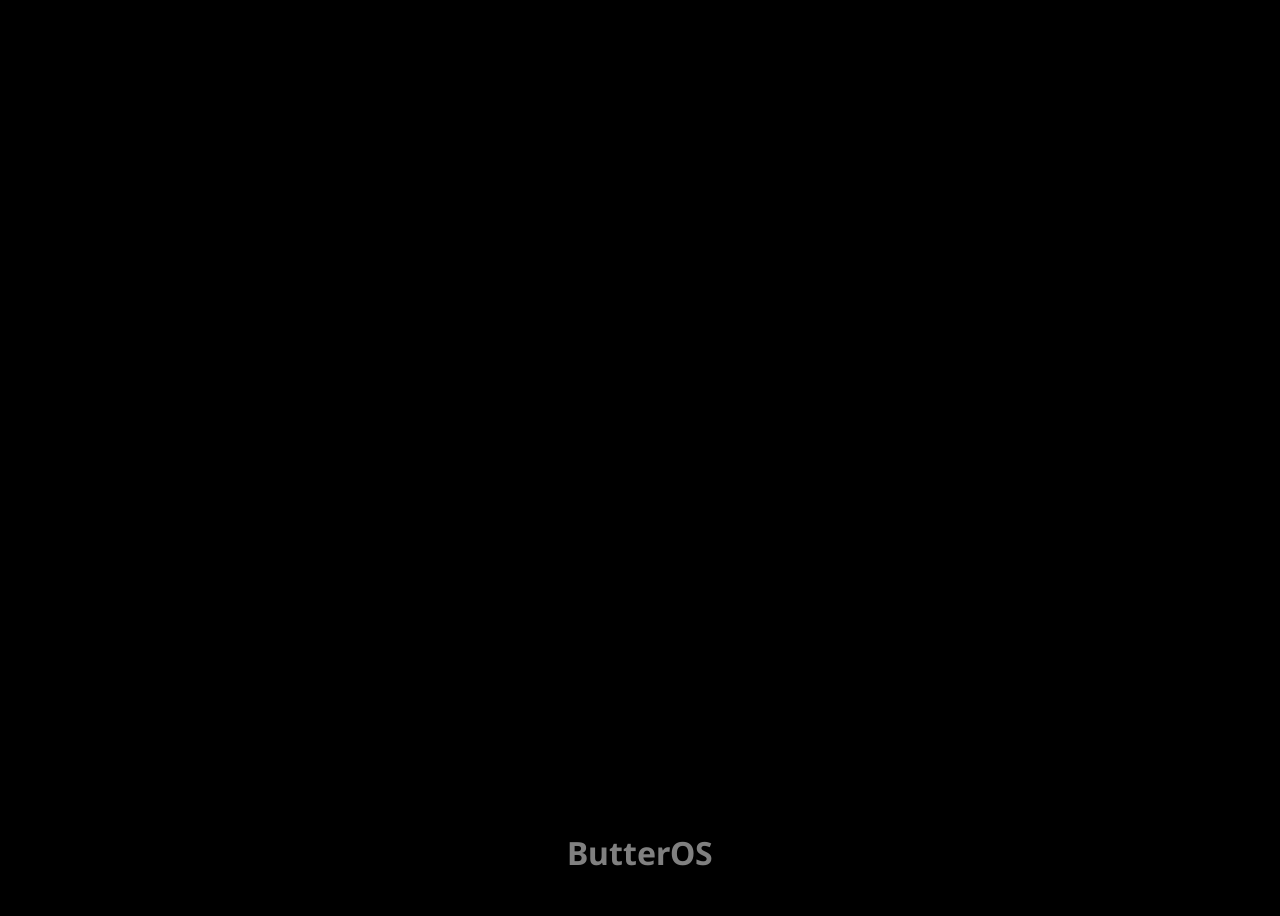
==== index.html @ f7f6e249 "Upload | Version 0.1" ====
<!DOCTYPE html>
<html>
  <head>
    <title>ButterOS</title>
    <link rel="stylesheet" href="main.css">
  </head>
  <body>
    <div id="startup">
      <img src="https://github.com/butterdogco/butterdogco.github.io/blob/main/docs/img/general/ButterDog%20Glow.png?raw=true">
      <h1>ButterOS</h1>
    </div>

    <main id="workspace"></main>
    <div id="desktop"></div>
    <div id="startMenu" class="closed">
      <div class="appSection" id="installedApps">
        <p>Installed Apps</p>
      </div>
      <div class="appSection" id="daHubApps"></div>
    </div>
    <div id="taskbar">
      <button onclick="onStartClicked()" title="Start menu" class="appIcon smallAppIcon" id="startButton"></button>
    </div>
    <div id="infoBar">
      <p id="time">January 1 12:00 AM</p>
    </div>
    
    <script defer>
      function eruda() {
        var script = document.createElement('script');
        script.src="https://cdn.jsdelivr.net/npm/eruda"; 
        document.body.append(script); 
        script.onload = function () { 
          eruda.init(); 
        } 
      }
      eruda();
    </script>
    <script src="apps.js" defer></script>
    <script src="dragger.js" defer></script>
    <script src="main.js" defer></script>
  </body>
</html>
---- main.css ----
@import url('https://fonts.googleapis.com/css2?family=Noto+Sans:ital,wght@0,100..900;1,100..900&display=swap');

@keyframes startupAnim {
  0%, 50% {
    opacity: 1;
  }

  100% {
    opacity: 0;
  }
}

@keyframes windowOpen {
  0% {
    opacity: 0;
    transform: scale(0);
  }
  100% {
    opacity: 1;
    transform: scale(1);
  }
}

@keyframes windowClose {
  0% {
    opacity: 1;
    transform: scale(1);
  }

  100% {
    opacity: 0;
    transform: scale(0);
  }
}

:root {
  --shadow1color: rgb(0,0,0,0.2);

  --color1: rgb(0,0,0);
  --color2: rgb(30,30,40);
  
  --shade1: rgb(80,80,90);
  
  --color1trans: rgba(0,0,0,0.5);
  --color2trans: rgba(30,30,40,0.5);
  
  --titlebarpadding: 4px;
  --titlebarheight: 20px;
  --radius1: 12px;
  
  --taskbar-app-margin: 5px;
  --taskbarheight: 50px;
  --taskbarpadding: 8px;
  --taskbarbottommargin: 4px;
  
  --startmenubottommargin: 90px;
  --startmenuheight: 500px;
}

body {
  font-family: 'Noto Sans', sans-serif;
  margin: 0;
  background-color: var(--color1);
  background-image: url("file:///home/chronos/u-db339c0884aa5795fbc0473acdcdda7e571a1005/MyFiles/Downloads/winter%20bg.png");
  background-repeat: no-repeat;
  background-size: cover;
  height: 100vh;
  width: 100vw;
  color: white;
  overflow: hidden;
}

* {
  font-family: inherit;
  color: inherit;
}

#startup {
  pointer-events: none;
  opacity: 0;
  position: fixed;
  top: 0;
  left: 0;
  height: 100vh;
  width: 100vw;
  background: black;
  z-index: 9999999999999999999999;

  img {
    opacity: 0;
    position: absolute;
    object-fit: contain;
    width: 50vw;
    aspect-ratio: 1;
    top: 50%;
    left: 50%;
    transform: translate(-50%, -50%);
    transition: 0.5s ease;
  }

  h1 {
    position: absolute;
    transform: translateX(-50%);
    bottom: 5px;
    left: 50%;
    text-align: center;
    opacity: .5;
  }
}

.appIcon {
  background-color: transparent;
  background-size: cover;
  background-repeat: no-repeat;
  background-position: center;
  text-align: center;
  border-radius: var(--radius1);
  padding: 0;
  border: 2px solid transparent;
  cursor: pointer;
  overflow: hidden;
  transition: 0.15s ease;

  img {
    margin: 0;
    object-fit: fill;
    height: 100%;
    width: 100%;
    transition: 0.15s ease;
    border-radius: var(--radius1);
  }
}

.appIcon:hover {
  background-color: var(--color2trans);
  border: 2px solid var(--color2);
  box-shadow: 0 0 8px var(--shadow1color);

  img {
    filter: brightness(80%);
    -webkit-filter: brightness(80%);
  }
}

.largeAppIcon {
  width: 90px;
  height: 100px;
  padding: 0;
  padding-bottom: 4px;

  img {
    height: 80%;
  }
  
  p {
    text-align: center;
    margin: 0;
    text-overflow: ellipsis;
    white-space: nowrap;
    overflow: hidden;
    height: 20%;
  }
}

.smallAppIcon {
  background-color: transparent;
  background-size: contain;
  background-repeat: no-repeat;
  text-align: center;
  border-radius: var(--radius1);
  width: 60px;
  height: 60px;
  border: 2px solid transparent;
  cursor: pointer;
  overflow: hidden;
  transition: 0.15s ease;

  img {
    width: inherit;
  }
}


#desktop {
  position: absolute;
  display: flex;
  justify-content: left;
  flex-direction: column;
  flex-wrap: wrap;
  height: 100vh;
  overflow-y: hidden;
  z-index: 0;
  padding: 8px;

  button  {
    margin-bottom: var(--taskbar-app-margin)
  }
}

#taskbar {
  box-shadow: 0 0 8px var(--shadow1color);
  min-width: 50px;
  height: calc(var(--taskbarheight) + var(--taskbarpadding));
  position: fixed;
  bottom: var(--taskbarbottommargin);
  left: 50%;
  transform: translateX(-50%);
  padding: var(--taskbarpadding);
  background-color: var(--color2trans);
  border-radius: var(--radius1);
  transition: 0.2s ease;
  z-index: 99999;

  button:not(:only-child):not(:last-child) {
    margin-right: var(--taskbar-app-margin);
  }
  
  #startButton {
    background-image: url("https://raw.githubusercontent.com/butterdogco/butterdogco.github.io/main/docs/img/favicon.ico");
  }
}

#infoBar {
  box-shadow: 0 0 8px var(--shadow1color);
  min-width: 90px;
  height: calc(var(--taskbarheight) + var(--taskbarpadding));
  position: fixed;
  bottom: var(--taskbarbottommargin);
  right: var(--taskbarbottommargin);
  padding: var(--taskbarpadding);
  background-color: var(--color2trans);
  border-radius: var(--radius1);
  transition: 0.2s ease;
  z-index: 999;

  #time {
    font-size: 16px;
    margin: 0;
    position: relative;
    top: 50%;
    transform: translateY(-50%);
    text-align: center;
  }
}

#startMenu {
  backdrop-filter: blur(8px);
  -webkit-backdrop-filter: blur(8px);
  box-shadow: 0 0 8px var(--shadow1color);
  width: 400px;
  height: var(--startmenuheight);
  max-width: 80vw;
  max-height: 80vh;
  background: var(--color2trans);
  border: 4px solid var(--color1trans);
  border-radius: var(--radius1);
  z-index: 999;
  position: fixed;
  left: 50%;
  transform: translateX(-50%);
  bottom: var(--startmenubottommargin);
  opacity: 1;
  transition: 0.1s ease-out;
  overflow-x: hidden;
  overflow-y: scroll;

  .appSection {
    width: 100%;

    button {
      margin-top: var(--taskbar-app-margin);
      margin-left: var(--taskbar-app-margin);
    }
  
    h1, h2, p {
      text-align: center;
    }
  
    h2 {
      margin-bottom: 0;
    }
  
    p {
      margin: 0;
    }
  
    hr {
      border-color: var(--shade1);
    }
  }
}

#startMenu.closed {
  bottom: calc(var(--startmenuheight) * -1);
  opacity: 0;
}

main {
  z-index: 2;
  position: absolute;
  
  .window {
    box-shadow: 0 0 8px var(--shadow1color);
    z-index: 2;
    min-height: 300px;
    min-width: 300px;
    background-color: var(--color1);
    border-radius: var(--radius1);
    border: 2px solid var(--color2);
    overflow: hidden;
    position: absolute;
    resize: both;
    animation: windowOpen 0.2s ease-out;
    
    .titleBar {
      width: 100vw;
      height: var(--titlebarheight);
      color: white;
      text-align: left;
      background: var(--color2);
      padding: var(--titlebarpadding);
      cursor: grab;
      margin: 0;
    }
    
    button {
      border: none;
      transition: 0.2s ease;
      cursor: pointer;
      position: absolute;
      margin: 0;
      width: 40px;
    }
    
    .close {
      background: transparent;
      height: calc(var(--titlebarheight) + var(--titlebarpadding) + var(--titlebarpadding));
      right: 0;
      top: 0;
    }
    
    .close:hover {
      background: red;
    }
    
    .expand {
      background: transparent;
      height: calc(var(--titlebarheight) + var(--titlebarpadding) + var(--titlebarpadding));
      right: 40px;
      top: 0;
      transition: 0.2s ease;
      cursor: pointer;
    }
    
    .expand:hover {
      background: var(--shade1);
    }
    
    /* Issue with iframe sizing: it is the window width and height, not including the titlebar. This makes it display offscreen. */
    iframe {
      height: calc(100% - var(--titlebarpadding) - var(--titlebarheight));
      width: 100%;
      border: none;
      outline: none;
      margin: 0;
    }
  }
  
  .window.maximized {
    box-shadow: none;
    border-radius: 0;
  }
}
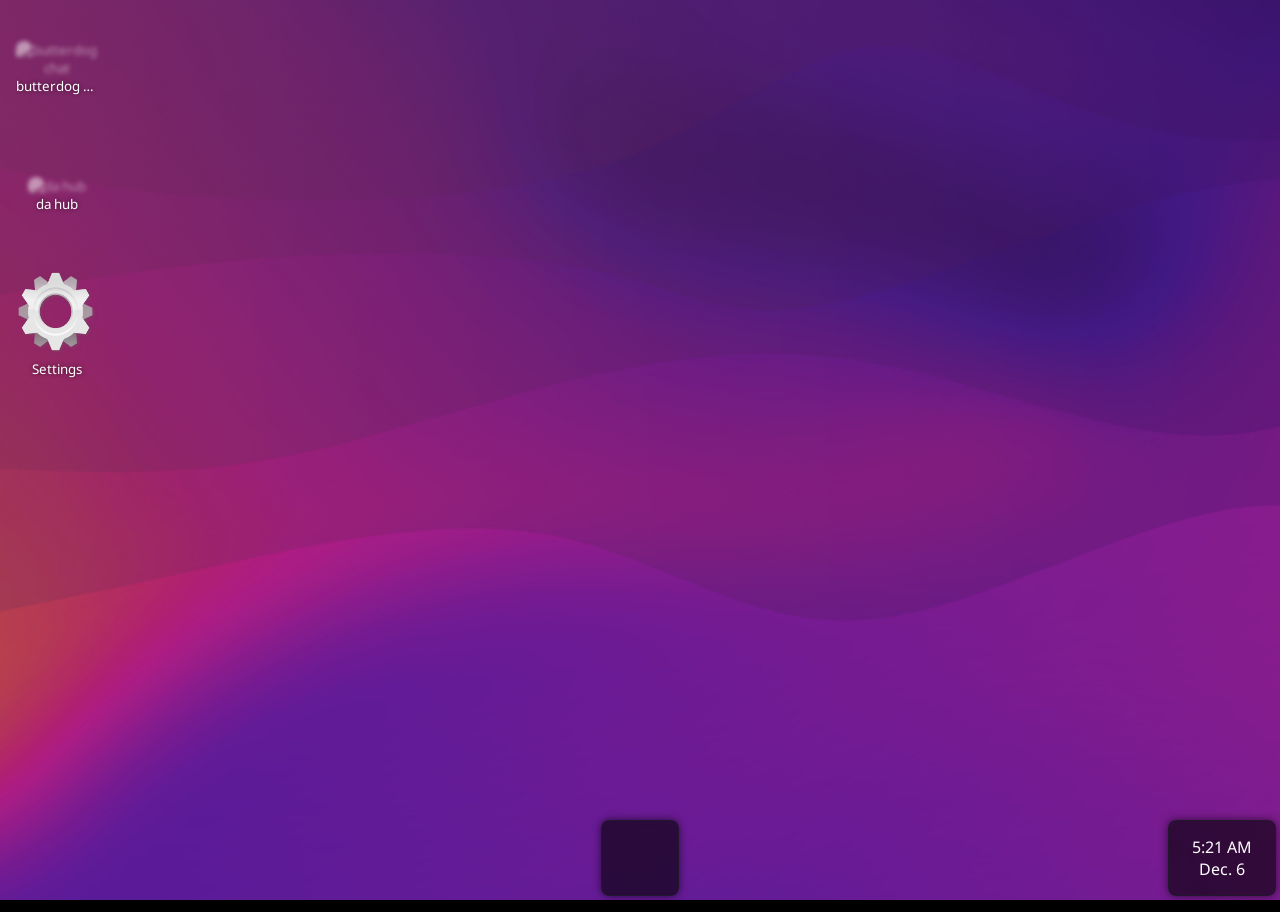
==== commit 1d5187b5: "Update | v0.2 - New settings app, new features, bug fixes, and design improvements." ====
--- a/index.html
+++ b/index.html
@@ -2,12 +2,16 @@
 <html>
   <head>
     <title>ButterOS</title>
-    <link rel="stylesheet" href="main.css">
+    <link rel="apple-touch-icon" sizes="256x256" href="https://raw.githubusercontent.com/butterdogco/butterdogco.github.io/main/docs/img/icons/ButterOS.png">
+    <link rel="shortcut icon" href="https://raw.githubusercontent.com/butterdogco/butterdogco.github.io/main/docs/img/icons/ButterOS.png">
+    <link rel="stylesheet" href="css/main.css">
+    <meta name="viewport" content="width=device-width, initial-scale=1">
+    <meta name="mobile-web-app-capable" content="yes">
   </head>
   <body>
     <div id="startup">
-      <img src="https://github.com/butterdogco/butterdogco.github.io/blob/main/docs/img/general/ButterDog%20Glow.png?raw=true">
-      <h1>ButterOS</h1>
+      <img src="img/ButterDog Glow.png" alt="ButterDog Glow">
+      <h1>ButterOS v0.2</h1>
     </div>
 
     <main id="workspace"></main>
@@ -25,19 +29,8 @@
       <p id="time">January 1 12:00 AM</p>
     </div>
     
-    <script defer>
-      function eruda() {
-        var script = document.createElement('script');
-        script.src="https://cdn.jsdelivr.net/npm/eruda"; 
-        document.body.append(script); 
-        script.onload = function () { 
-          eruda.init(); 
-        } 
-      }
-      eruda();
-    </script>
-    <script src="apps.js" defer></script>
-    <script src="dragger.js" defer></script>
-    <script src="main.js" defer></script>
+    <script src="js/apps.js" defer></script>
+    <script src="js/dragger.js" defer></script>
+    <script src="js/main.js" defer></script>
   </body>
 </html>
--- a/css/main.css
+++ b/css/main.css
@@ -0,0 +1,445 @@
+@import url('https://fonts.googleapis.com/css2?family=Noto+Sans:ital,wght@0,100..900;1,100..900&display=swap');
+
+@keyframes startupLoad {
+  0% {
+    opacity: 0.5;
+  }
+
+  50% {
+    opacity: 1;
+  }
+
+  100% {
+    opacity: 0.5;
+  }
+}
+
+@keyframes startupAnim {
+  0%, 50% {
+    opacity: 1;
+  }
+
+  100% {
+    opacity: 0;
+  }
+}
+
+@keyframes windowOpen {
+  0% {
+    opacity: 0;
+    transform: scale(0);
+  }
+  100% {
+    opacity: 1;
+    transform: scale(1);
+  }
+}
+
+@keyframes windowClose {
+  0% {
+    opacity: 1;
+    transform: scale(1);
+  }
+
+  100% {
+    opacity: 0;
+    transform: scale(0);
+  }
+}
+
+:root {
+  --shadow1color: rgb(0,0,0,0.2);
+  --shadow2color: rgba(0, 0, 0, 0.6);
+
+  --color1: rgb(0,0,0);
+  --color2: rgb(24, 24, 24);
+  
+  --shade1: rgb(80,80,90);
+  --shade2: rgb(255, 255, 255);
+
+  --shade1-transparent: rgba(80, 80, 90, 0.5);
+  --shade2-transparent: rgba(255, 255, 255, 0.05);
+  
+  --color1trans: rgba(0,0,0,0.5);
+  --color2trans: rgba(30, 30, 40, 0.75);
+
+  --accent1: rgb(145, 145, 233);
+  --windowAccent: rgba(0, 0, 0, 0.726);
+
+  --transparentBackground: rgba(0,0,0,0.6);
+  
+  --titlebarpadding: 4px;
+  --titlebarheight: 20px;
+  --radius1: 8px;
+
+  --startmenupadding: 8px;
+  
+  --taskbar-app-margin: 8px;
+  --taskbarheight: 50px;
+  --taskbarpadding: 8px;
+  --taskbarbottommargin: 4px;
+
+  --desktop-app-margin: 12px;
+  
+  --startmenubottommargin: 90px;
+  --startmenuheight: 500px;
+}
+
+body {
+  font-family: 'Noto Sans', sans-serif;
+  margin: 0;
+  background-color: var(--color1);
+  background-image: url("../img/background/Crystal.jpg");
+  background-repeat: no-repeat;
+  background-size: cover;
+  height: 100vh;
+  width: 100vw;
+  color: white;
+  overflow: hidden;
+  transition: backdrop-filter 0.5s ease, background-color 0.5s ease;
+}
+
+body.backgroundTransition {
+  backdrop-filter: blur(12px) brightness(0.4) saturate(0);
+}
+
+* {
+  font-family: inherit;
+  color: inherit;
+}
+
+#startup {
+  pointer-events: none;
+  position: fixed;
+  top: 0;
+  left: 0;
+  opacity: 0;
+  height: 100vh;
+  width: 100vw;
+  background: black;
+  z-index: 9999999999999999999999;
+  
+  img {
+    opacity: 0.5;
+    position: absolute;
+    object-fit: contain;
+    width: 50vw;
+    aspect-ratio: 1;
+    top: 50%;
+    left: 50%;
+    transform: translate(-50%, -50%);
+    transition: 0.5s ease;
+  }
+
+  h1 {
+    position: absolute;
+    transform: translateX(-50%);
+    bottom: 5px;
+    left: 50%;
+    text-align: center;
+    opacity: .5;
+  }
+}
+
+#startup.startup {
+  opacity: 1;
+  img {
+    animation: starupLoad .5s ease-in-out infinite;
+  }
+}
+
+.appIcon {
+  background-color: transparent;
+  background-size: cover;
+  background-repeat: no-repeat;
+  background-position: center;
+  text-align: center;
+  border-radius: var(--radius1);
+  padding: 4px;
+  border: none;
+  outline: transparent;
+  cursor: pointer;
+  overflow: hidden;
+  transition-property: background-color, box-shadow, outline;
+  transition-duration: 0.1s;
+  transition-timing-function: ease-out;
+
+  img {
+    opacity: 1;
+    filter: none;
+    margin: 0;
+    object-fit: fill;
+    height: 100%;
+    width: 100%;
+    transition: 0.2s ease;
+    border-radius: var(--radius1);
+  }
+
+  img.loading {
+    opacity: 0.5;
+    filter: blur(2px) brightness(1.5) saturate(0);
+    -webkit-filter: blur(2px) brightness(1.5) saturate(0);
+  }
+}
+
+.appIcon:hover {
+  background-color: var(--transparentBackground);
+  outline: 1px solid var(--shade1-transparent);
+  box-shadow: 0 0 8px var(--shadow2color);
+
+  img {
+    filter: brightness(80%);
+    -webkit-filter: brightness(80%);
+  }
+}
+
+.largeAppIcon {
+  width: 90px;
+  height: 115px;
+
+  img {
+    height: 80%;
+  }
+  
+  p {
+    text-align: center;
+    margin: 0;
+    text-overflow: ellipsis;
+    white-space: nowrap;
+    overflow: hidden;
+    height: 20%;
+    text-shadow: 0 0 4px var(--shadow2color);
+  }
+}
+
+.smallAppIcon {
+  background-color: transparent;
+  background-size: contain;
+  background-repeat: no-repeat;
+  text-align: center;
+  border-radius: var(--radius1);
+  width: 60px;
+  height: 60px;
+  cursor: pointer;
+  overflow: hidden;
+  transition: 0.15s ease;
+}
+
+
+#desktop {
+  position: absolute;
+  display: flex;
+  justify-content: left;
+  flex-direction: column;
+  flex-wrap: wrap;
+  height: calc(100vh - var(--desktop-app-margin));
+  padding: 12px;
+  width: 100vw;
+  z-index: 0;
+
+  button  {
+    margin-right: var(--desktop-app-margin);
+    margin-bottom: var(--desktop-app-margin);
+  }
+}
+
+#taskbar {
+  display: inline-flex;
+  backdrop-filter: blur(8px);
+  -webkit-backdrop-filter: blur(8px);
+  box-shadow: 0 0 8px var(--shadow2color);
+  min-width: 50px;
+  max-width: 70vw;
+  height: calc(var(--taskbarheight) + var(--taskbarpadding));
+  position: fixed;
+  bottom: var(--taskbarbottommargin);
+  left: 50%;
+  transform: translateX(-50%);
+  padding: var(--taskbarpadding);
+  background-color: var(--transparentBackground);
+  border-radius: var(--radius1);
+  border: 1px solid var(--color2trans);
+  transition: 0.25s ease;
+  z-index: 99999;
+  overflow-x: scroll;
+  overflow-y: hidden;
+
+  button {
+    min-width: 60px;
+  }
+
+  button:not(:only-child):not(:last-child) {
+    margin-right: var(--taskbar-app-margin);
+  }
+  
+  #startButton {
+    background-image: url("https://raw.githubusercontent.com/butterdogco/butterdogco.github.io/main/docs/img/favicon.ico");
+  }
+}
+
+#infoBar {
+  backdrop-filter: blur(8px);
+  -webkit-backdrop-filter: blur(8px);
+  box-shadow: 0 0 8px var(--shadow2color);
+  min-width: 90px;
+  height: calc(var(--taskbarheight) + var(--taskbarpadding));
+  position: fixed;
+  bottom: var(--taskbarbottommargin);
+  right: var(--taskbarbottommargin);
+  padding: var(--taskbarpadding);
+  background-color: var(--transparentBackground);
+  border: 1px solid var(--color2trans);
+  border-radius: var(--radius1);
+  transition: 0.2s ease;
+  z-index: 999;
+
+  #time {
+    font-size: 16px;
+    margin: 0;
+    position: relative;
+    top: 50%;
+    transform: translateY(-50%);
+    text-align: center;
+  }
+}
+
+#startMenu {
+  backdrop-filter: blur(8px);
+  -webkit-backdrop-filter: blur(8px);
+  box-shadow: 0 0 8px var(--shadow2color);
+  width: 400px;
+  height: var(--startmenuheight);
+  max-width: 80vw;
+  max-height: 80vh;
+  padding: var(--startmenupadding);
+  background: var(--transparentBackground);
+  border: 1px solid var(--color1trans);
+  border-radius: var(--radius1);
+  z-index: 999;
+  position: fixed;
+  left: 50%;
+  transform: translateX(-50%);
+  bottom: var(--startmenubottommargin);
+  opacity: 1;
+  transition: 0.2s ease-out;
+  overflow-x: hidden;
+  overflow-y: scroll;
+
+  .appSection {
+    width: 100%;
+
+    button {
+      margin-top: var(--taskbar-app-margin);
+      margin-left: var(--taskbar-app-margin);
+    }
+  
+    h1, h2, p {
+      text-align: center;
+    }
+  
+    h2 {
+      margin-bottom: 0;
+    }
+  
+    p {
+      margin: 0;
+    }
+  
+    hr {
+      border-color: var(--shade2-transparent);
+    }
+  }
+}
+
+#startMenu.closed {
+  bottom: calc(var(--startmenuheight) * -1);
+  opacity: 0;
+}
+
+main {
+  z-index: 2;
+  position: absolute;
+  
+  .window {
+    background-color: var(--transparentBackground);
+    backdrop-filter: blur(12px);
+    -webkit-backdrop-filter: blur(12px);
+    box-shadow: 0 0 8px var(--shadow1color);
+    z-index: 2;
+    min-height: 300px;
+    min-width: 300px;
+    border-radius: var(--radius1);
+    border: 2px solid var(--windowAccent);
+    overflow: hidden;
+    position: absolute;
+    resize: both;
+    animation: windowOpen 0.2s ease-out;
+    
+    .titleBar {
+      width: 100vw;
+      height: var(--titlebarheight);
+      color: white;
+      text-align: left;
+      background: var(--windowAccent);
+      padding: var(--titlebarpadding);
+      cursor: grab;
+      margin: 0;
+      display: inline-flex;
+
+      .titleBarIcon {
+        height: calc(var(--titlebarheight));
+        aspect-ratio: 1;
+        object-fit: contain;
+      }
+
+      .titleBarText {
+        font-size: 16px;
+        margin: 0 0 0 4px;
+      }
+
+      .titleBarButtons {
+        position: absolute;
+        top: 0;
+        right: 0;
+        display: inline-flex;
+
+        .titleButton {
+          background: transparent;
+          height: calc(var(--titlebarheight) + var(--titlebarpadding) + var(--titlebarpadding));
+          border: none;
+          transition: 0.2s ease;
+          cursor: pointer;
+          margin: 0;
+          width: 40px;
+        }
+  
+        .titleButton:hover {
+          background: var(--shade1);
+        }
+        
+        .close:hover {
+          background: red;
+        }
+      }
+    }
+    
+    /* Issue with iframe sizing: it is the window width and height, not including the titlebar. This makes it display offscreen. */
+    iframe {
+      height: calc(100% - var(--titlebarpadding) - var(--titlebarheight));
+      width: 100%;
+      border: none;
+      outline: none;
+      margin: 0;
+      background-color: transparent;
+    }
+  }
+  
+  .window.maximized {
+    box-shadow: none;
+    border-radius: 0;
+  }
+}
+
+.hidden {
+  display: none;
+}
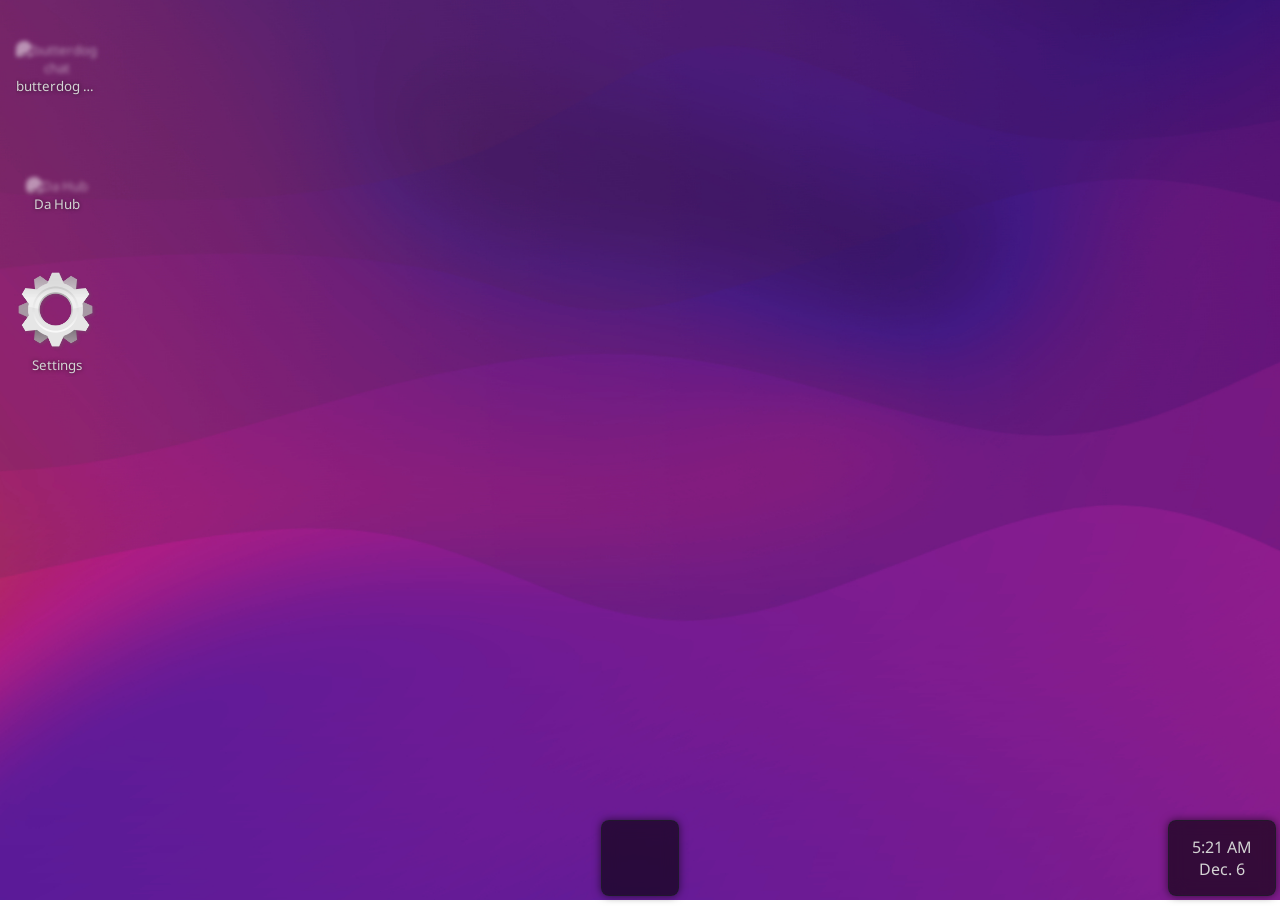
==== commit 5c588e82: "Fix bugs, improve stuff, and make more bugs" ====
--- a/index.html
+++ b/index.html
@@ -1,36 +1,47 @@
 <!DOCTYPE html>
 <html>
-  <head>
-    <title>ButterOS</title>
-    <link rel="apple-touch-icon" sizes="256x256" href="https://raw.githubusercontent.com/butterdogco/butterdogco.github.io/main/docs/img/icons/ButterOS.png">
-    <link rel="shortcut icon" href="https://raw.githubusercontent.com/butterdogco/butterdogco.github.io/main/docs/img/icons/ButterOS.png">
-    <link rel="stylesheet" href="css/main.css">
-    <meta name="viewport" content="width=device-width, initial-scale=1">
-    <meta name="mobile-web-app-capable" content="yes">
-  </head>
-  <body>
-    <div id="startup">
-      <img src="img/ButterDog Glow.png" alt="ButterDog Glow">
-      <h1>ButterOS v0.2</h1>
-    </div>
 
-    <main id="workspace"></main>
-    <div id="desktop"></div>
-    <div id="startMenu" class="closed">
-      <div class="appSection" id="installedApps">
-        <p>Installed Apps</p>
-      </div>
-      <div class="appSection" id="daHubApps"></div>
-    </div>
-    <div id="taskbar">
-      <button onclick="onStartClicked()" title="Start menu" class="appIcon smallAppIcon" id="startButton"></button>
-    </div>
-    <div id="infoBar">
-      <p id="time">January 1 12:00 AM</p>
-    </div>
-    
-    <script src="js/apps.js" defer></script>
-    <script src="js/dragger.js" defer></script>
-    <script src="js/main.js" defer></script>
-  </body>
+<head>
+  <meta charset="UTF-8">
+  <title>ButterOS</title>
+  <meta name="description"
+    content="ButterOS is a web-based &quot;operating system&quot; that runs in your browser. It features a desktop environment, a start menu, and a variety of apps.">
+  <link rel="apple-touch-icon" sizes="256x256" href="./img/icons/ButterOS-256.png">
+  <link rel="icon" href="./favicon.ico">
+  <link rel="stylesheet" href="./css/main.css">
+  <meta name="viewport" content="width=device-width, initial-scale=1">
+  <meta name="mobile-web-app-capable" content="yes">
+</head>
+
+<body>
+  <div id="startupContainer" class="startup">
+    <img src="./img/ButterDog Glow.png" alt="ButterDog Glow">
+    <h1>ButterOS v0.2.1</h1>
+  </div>
+
+  <main id="workspace"></main>
+
+  <div id="desktop"></div>
+
+  <div id="startMenu" class="closed">
+    <section id="installedAppsSection">
+      <p>Installed Apps</p>
+      <div class="appGroup" id="installedAppsGroupContainer"></div>
+    </section>
+    <section id="daHubAppsSection"></section>
+  </div>
+
+  <nav id="taskbar">
+    <button onclick="onStartClicked()" title="Start menu" class="appIcon smallAppIcon" id="startButton"></button>
+  </nav>
+
+  <nav id="infoBar">
+    <p id="time">January 1 12:00 AM</p>
+  </nav>
+
+  <script src="./js/apps.js" defer></script>
+  <script src="./js/dragger.js" defer></script>
+  <script src="./js/main.js" defer></script>
+</body>
+
 </html>
--- a/css/main.css
+++ b/css/main.css
@@ -1,88 +1,98 @@
 @import url('https://fonts.googleapis.com/css2?family=Noto+Sans:ital,wght@0,100..900;1,100..900&display=swap');
-
-@keyframes startupLoad {
-  0% {
-    opacity: 0.5;
-  }
-
-  50% {
-    opacity: 1;
-  }
-
-  100% {
-    opacity: 0.5;
-  }
-}
-
-@keyframes startupAnim {
-  0%, 50% {
-    opacity: 1;
-  }
-
-  100% {
-    opacity: 0;
-  }
-}
-
-@keyframes windowOpen {
-  0% {
-    opacity: 0;
-    transform: scale(0);
-  }
-  100% {
-    opacity: 1;
-    transform: scale(1);
-  }
-}
-
-@keyframes windowClose {
-  0% {
-    opacity: 1;
-    transform: scale(1);
-  }
-
-  100% {
-    opacity: 0;
-    transform: scale(0);
-  }
-}
+@import url('./themes/dark.css');
 
 :root {
-  --shadow1color: rgb(0,0,0,0.2);
+  /* --shadow1color: rgb(0, 0, 0, 0.2);
   --shadow2color: rgba(0, 0, 0, 0.6);
 
-  --color1: rgb(0,0,0);
+  --color1: rgb(0, 0, 0);
   --color2: rgb(24, 24, 24);
-  
-  --shade1: rgb(80,80,90);
+
+  --shade1: rgb(80, 80, 90);
   --shade2: rgb(255, 255, 255);
 
   --shade1-transparent: rgba(80, 80, 90, 0.5);
   --shade2-transparent: rgba(255, 255, 255, 0.05);
-  
-  --color1trans: rgba(0,0,0,0.5);
+
+  --color1trans: rgba(0, 0, 0, 0.5);
   --color2trans: rgba(30, 30, 40, 0.75);
 
   --accent1: rgb(145, 145, 233);
   --windowAccent: rgba(0, 0, 0, 0.726);
 
-  --transparentBackground: rgba(0,0,0,0.6);
+  --transparentBackground: rgba(0, 0, 0, 0.6);
   
+  --startupBackground: black; */
+
   --titlebarpadding: 4px;
   --titlebarheight: 20px;
   --radius1: 8px;
 
   --startmenupadding: 8px;
-  
+
   --taskbar-app-margin: 8px;
   --taskbarheight: 50px;
   --taskbarpadding: 8px;
   --taskbarbottommargin: 4px;
 
   --desktop-app-margin: 12px;
-  
+
   --startmenubottommargin: 90px;
   --startmenuheight: 500px;
+}
+
+@keyframes startupLoad {
+  0% {
+    opacity: 0.5;
+  }
+
+  50% {
+    opacity: 1;
+  }
+
+  100% {
+    opacity: 0.5;
+  }
+}
+
+@keyframes startupAnim {
+
+  0%,
+  50% {
+    opacity: 1;
+  }
+
+  100% {
+    opacity: 0;
+  }
+}
+
+@keyframes windowOpen {
+  0% {
+    opacity: 0;
+    transform: scale(0.8);
+    filter: blur(32px);
+  }
+
+  100% {
+    opacity: 1;
+    transform: scale(1);
+    filter: blur(0);
+  }
+}
+
+@keyframes windowClose {
+  0% {
+    opacity: 1;
+    transform: scale(1);
+    filter: blur(0);
+  }
+
+  100% {
+    opacity: 0;
+    transform: scale(0.8);
+    filter: blur(32px);
+  }
 }
 
 body {
@@ -92,9 +102,10 @@
   background-image: url("../img/background/Crystal.jpg");
   background-repeat: no-repeat;
   background-size: cover;
+  background-position: bottom center;
   height: 100vh;
   width: 100vw;
-  color: white;
+  color: var(--color2);
   overflow: hidden;
   transition: backdrop-filter 0.5s ease, background-color 0.5s ease;
 }
@@ -108,7 +119,7 @@
   color: inherit;
 }
 
-#startup {
+.startup {
   pointer-events: none;
   position: fixed;
   top: 0;
@@ -116,9 +127,10 @@
   opacity: 0;
   height: 100vh;
   width: 100vw;
-  background: black;
+  background: var(--startupBackground);
+  color: var(--color2);
   z-index: 9999999999999999999999;
-  
+
   img {
     opacity: 0.5;
     position: absolute;
@@ -139,12 +151,13 @@
     text-align: center;
     opacity: .5;
   }
-}
-
-#startup.startup {
-  opacity: 1;
-  img {
-    animation: starupLoad .5s ease-in-out infinite;
+
+  &.visible {
+    opacity: 1;
+
+    img {
+      animation: starupLoad .5s ease-in-out infinite;
+    }
   }
 }
 
@@ -168,7 +181,7 @@
     opacity: 1;
     filter: none;
     margin: 0;
-    object-fit: fill;
+    object-fit: cover;
     height: 100%;
     width: 100%;
     transition: 0.2s ease;
@@ -198,9 +211,9 @@
   height: 115px;
 
   img {
-    height: 80%;
-  }
-  
+    height: 82px;
+  }
+
   p {
     text-align: center;
     margin: 0;
@@ -225,7 +238,6 @@
   transition: 0.15s ease;
 }
 
-
 #desktop {
   position: absolute;
   display: flex;
@@ -237,7 +249,7 @@
   width: 100vw;
   z-index: 0;
 
-  button  {
+  button {
     margin-right: var(--desktop-app-margin);
     margin-bottom: var(--desktop-app-margin);
   }
@@ -261,7 +273,7 @@
   border: 1px solid var(--color2trans);
   transition: 0.25s ease;
   z-index: 99999;
-  overflow-x: scroll;
+  overflow-x: auto;
   overflow-y: hidden;
 
   button {
@@ -271,9 +283,9 @@
   button:not(:only-child):not(:last-child) {
     margin-right: var(--taskbar-app-margin);
   }
-  
+
   #startButton {
-    background-image: url("https://raw.githubusercontent.com/butterdogco/butterdogco.github.io/main/docs/img/favicon.ico");
+    background-image: url("https://butterdogco.com/favicon.ico");
   }
 }
 
@@ -307,7 +319,7 @@
   backdrop-filter: blur(8px);
   -webkit-backdrop-filter: blur(8px);
   box-shadow: 0 0 8px var(--shadow2color);
-  width: 400px;
+  width: 460px;
   height: var(--startmenuheight);
   max-width: 80vw;
   max-height: 80vh;
@@ -323,31 +335,30 @@
   opacity: 1;
   transition: 0.2s ease-out;
   overflow-x: hidden;
-  overflow-y: scroll;
-
-  .appSection {
+  overflow-y: auto;
+
+  h1,
+  h2,
+  p {
+    text-align: center;
+  }
+
+  h2 {
+    margin-bottom: 0;
+  }
+
+  p {
+    margin: 0;
+  }
+
+  hr {
+    border-color: var(--shade2-transparent);
+  }
+
+  .appGroup {
+    display: grid;
+    grid-template-columns: 1fr 1fr 1fr 1fr 1fr;
     width: 100%;
-
-    button {
-      margin-top: var(--taskbar-app-margin);
-      margin-left: var(--taskbar-app-margin);
-    }
-  
-    h1, h2, p {
-      text-align: center;
-    }
-  
-    h2 {
-      margin-bottom: 0;
-    }
-  
-    p {
-      margin: 0;
-    }
-  
-    hr {
-      border-color: var(--shade2-transparent);
-    }
   }
 }
 
@@ -359,7 +370,7 @@
 main {
   z-index: 2;
   position: absolute;
-  
+
   .window {
     background-color: var(--transparentBackground);
     backdrop-filter: blur(12px);
@@ -374,11 +385,11 @@
     position: absolute;
     resize: both;
     animation: windowOpen 0.2s ease-out;
-    
+
     .titleBar {
       width: 100vw;
       height: var(--titlebarheight);
-      color: white;
+      color: var(--color2);
       text-align: left;
       background: var(--windowAccent);
       padding: var(--titlebarpadding);
@@ -412,17 +423,17 @@
           margin: 0;
           width: 40px;
         }
-  
+
         .titleButton:hover {
           background: var(--shade1);
         }
-        
+
         .close:hover {
           background: red;
         }
       }
     }
-    
+
     /* Issue with iframe sizing: it is the window width and height, not including the titlebar. This makes it display offscreen. */
     iframe {
       height: calc(100% - var(--titlebarpadding) - var(--titlebarheight));
@@ -433,7 +444,7 @@
       background-color: transparent;
     }
   }
-  
+
   .window.maximized {
     box-shadow: none;
     border-radius: 0;
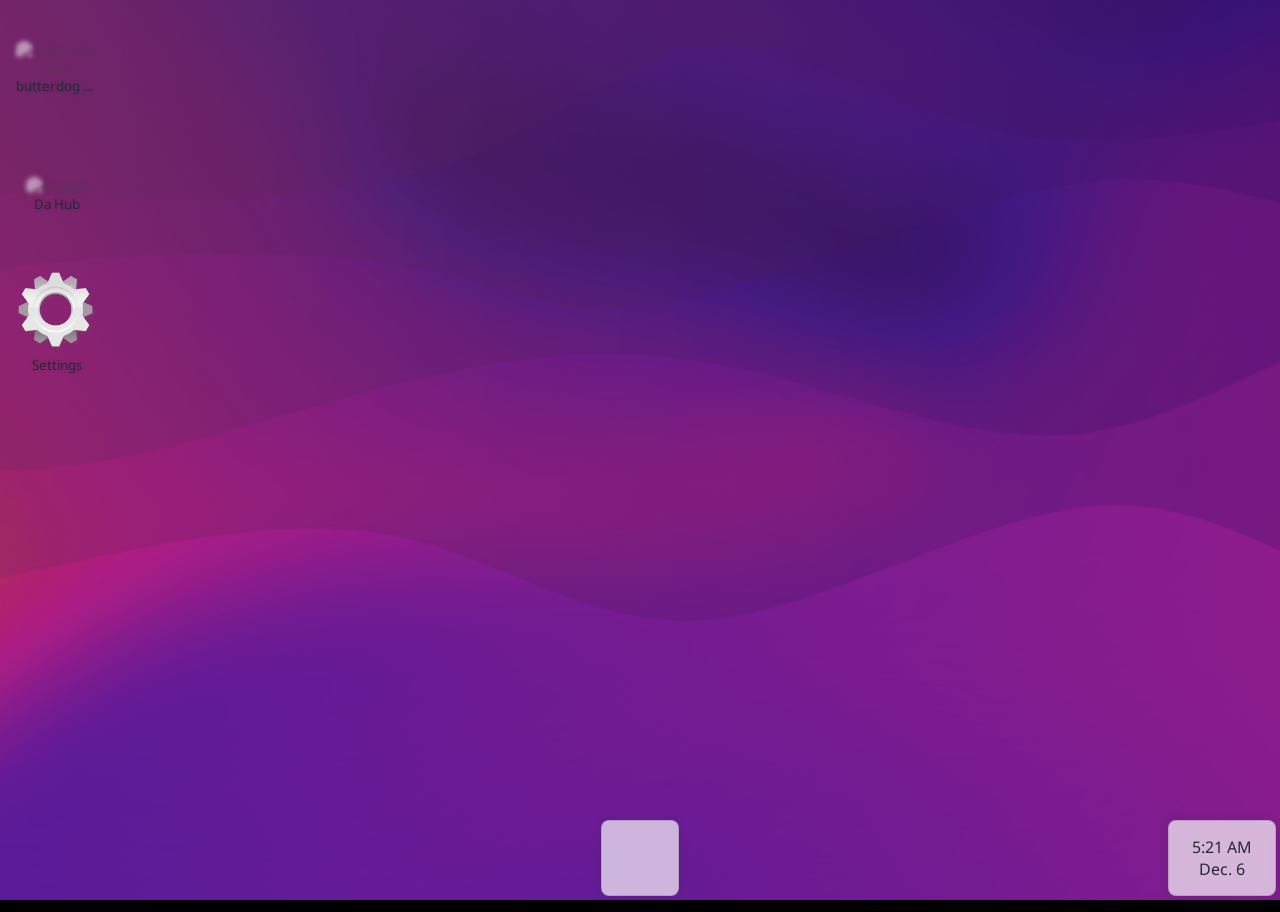
==== commit e60fda5d: "Add color scheme option and improve theme handling" ====
--- a/index.html
+++ b/index.html
@@ -1,5 +1,5 @@
 <!DOCTYPE html>
-<html>
+<html lang="en">
 
 <head>
   <meta charset="UTF-8">
@@ -9,6 +9,7 @@
   <link rel="apple-touch-icon" sizes="256x256" href="./img/icons/ButterOS-256.png">
   <link rel="icon" href="./favicon.ico">
   <link rel="stylesheet" href="./css/main.css">
+  <meta name="color-scheme" content="light dark">
   <meta name="viewport" content="width=device-width, initial-scale=1">
   <meta name="mobile-web-app-capable" content="yes">
 </head>
--- a/css/main.css
+++ b/css/main.css
@@ -1,29 +1,7 @@
 @import url('https://fonts.googleapis.com/css2?family=Noto+Sans:ital,wght@0,100..900;1,100..900&display=swap');
-@import url('./themes/dark.css');
+@import url('./constants.css');
 
 :root {
-  /* --shadow1color: rgb(0, 0, 0, 0.2);
-  --shadow2color: rgba(0, 0, 0, 0.6);
-
-  --color1: rgb(0, 0, 0);
-  --color2: rgb(24, 24, 24);
-
-  --shade1: rgb(80, 80, 90);
-  --shade2: rgb(255, 255, 255);
-
-  --shade1-transparent: rgba(80, 80, 90, 0.5);
-  --shade2-transparent: rgba(255, 255, 255, 0.05);
-
-  --color1trans: rgba(0, 0, 0, 0.5);
-  --color2trans: rgba(30, 30, 40, 0.75);
-
-  --accent1: rgb(145, 145, 233);
-  --windowAccent: rgba(0, 0, 0, 0.726);
-
-  --transparentBackground: rgba(0, 0, 0, 0.6);
-  
-  --startupBackground: black; */
-
   --titlebarpadding: 4px;
   --titlebarheight: 20px;
   --radius1: 8px;
@@ -39,6 +17,19 @@
 
   --startmenubottommargin: 90px;
   --startmenuheight: 500px;
+  
+  /* Theme handling */
+  &:has(> head > meta[name="color-scheme"][content="dark"]) {
+    .startup {
+      background: black;
+    }
+  }
+
+  &:has(> head > meta[name="color-scheme"][content="light"]) {
+    .startup {
+      background: linear-gradient(180deg, rgba(255, 255, 255, 0.98), rgba(244, 240, 233, 0.98));
+    }
+  }
 }
 
 @keyframes startupLoad {
@@ -125,9 +116,8 @@
   top: 0;
   left: 0;
   opacity: 0;
-  height: 100vh;
-  width: 100vw;
-  background: var(--startupBackground);
+  height: 100dvh;
+  width: 100dvw;
   color: var(--color2);
   z-index: 9999999999999999999999;
 
@@ -135,7 +125,7 @@
     opacity: 0.5;
     position: absolute;
     object-fit: contain;
-    width: 50vw;
+    width: 50dvw;
     aspect-ratio: 1;
     top: 50%;
     left: 50%;
